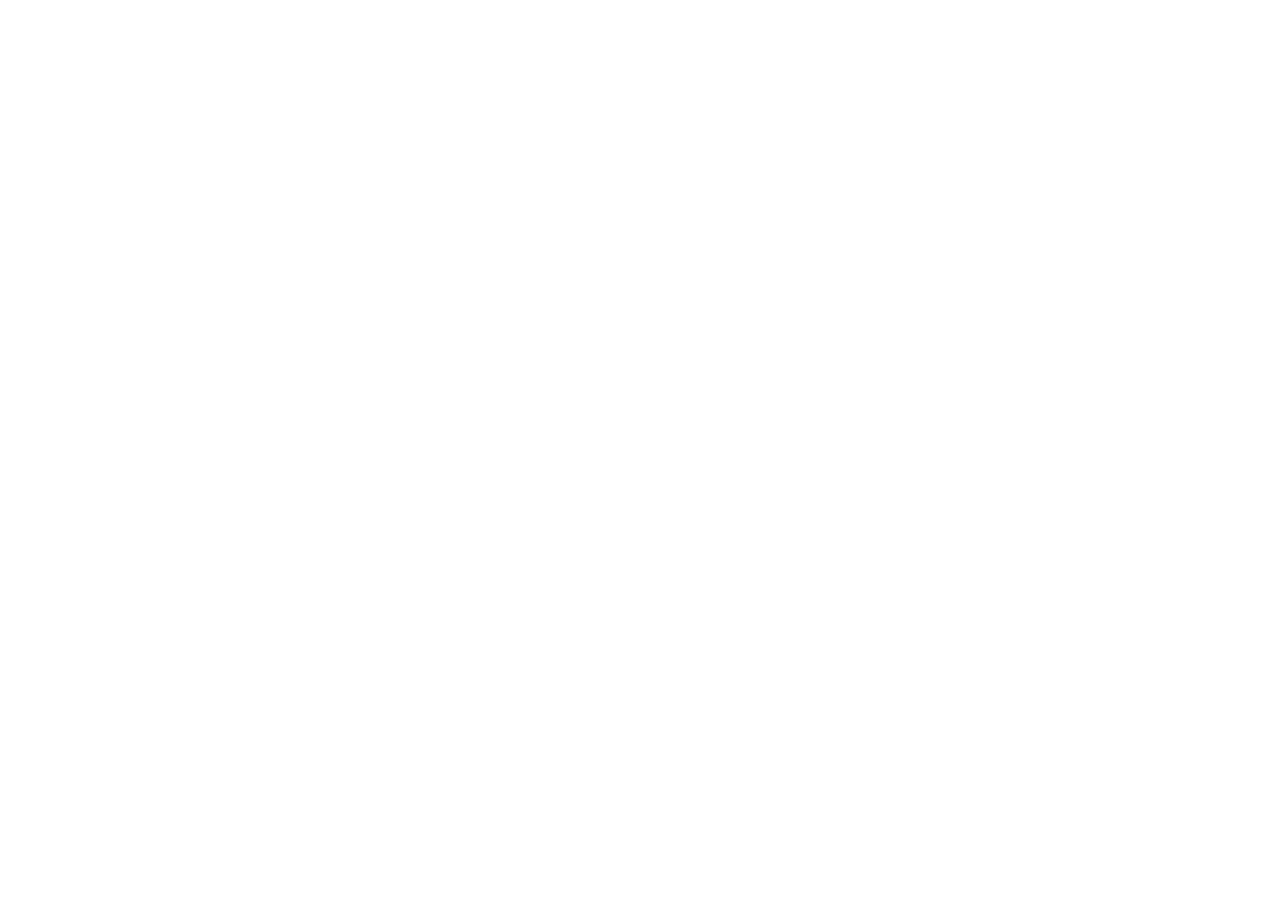
==== src/index.html @ cc035c9d "project start" ====
<!DOCTYPE html>
<html lang="en">
<head>
    <title>ALPHA POS WEB APPLICATION</title>
    <meta charset="UTF-8">
    <meta name="viewport" content ="width=device-width, initial-scale=1">
    <link rel="stylesheet" href="asserts/css/bootstrap.css">
</head>
<body>

</body>
</html>
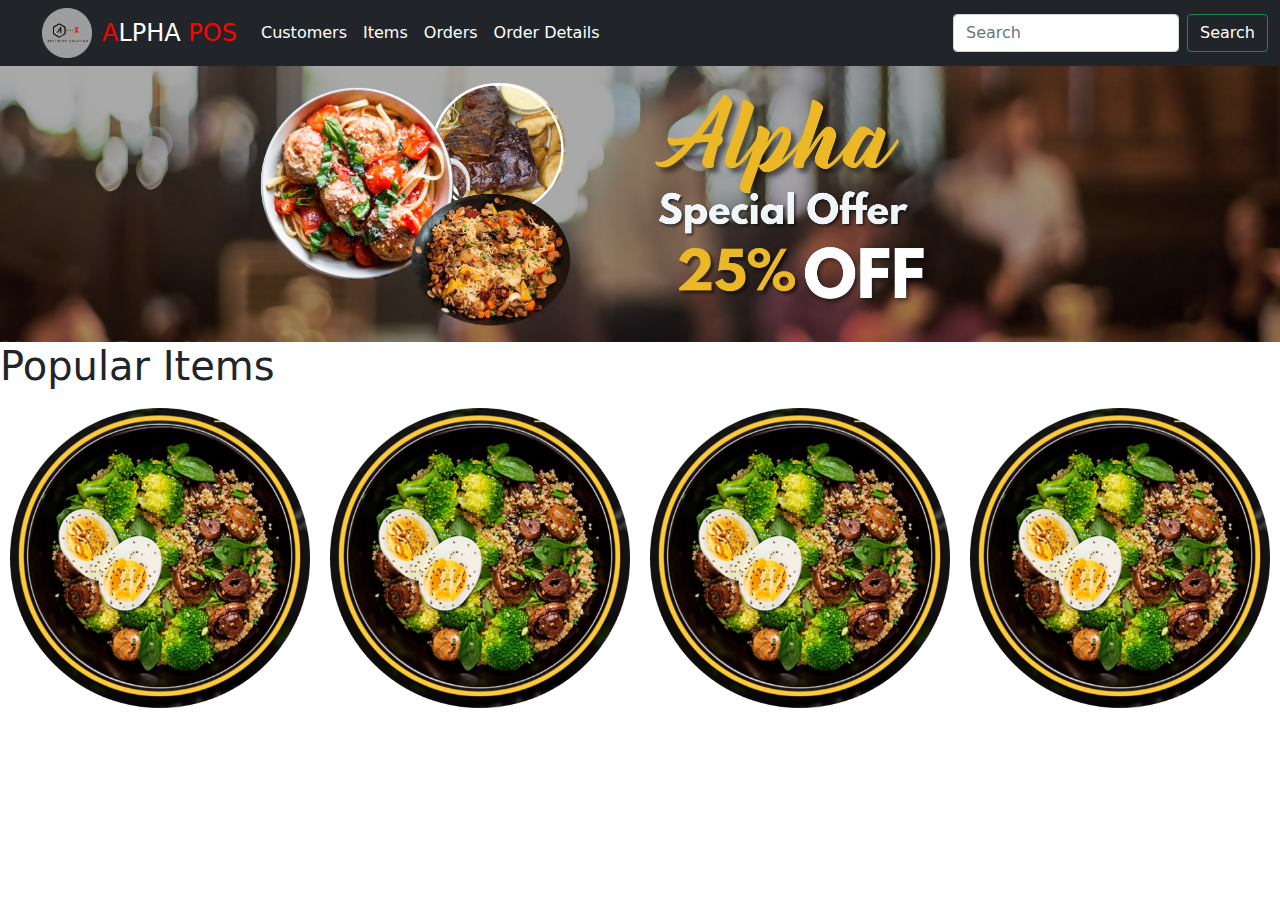
==== commit d5202733: "home page start" ====
--- a/src/index.html
+++ b/src/index.html
@@ -3,10 +3,67 @@
 <head>
     <title>ALPHA POS WEB APPLICATION</title>
     <meta charset="UTF-8">
-    <meta name="viewport" content ="width=device-width, initial-scale=1">
+    <link rel="icon" href="asserts/icon/Alpha%20X%20Software%20Company.png">
+    <meta name="viewport" content="width=device-width initial-scale=1 maximum-scale=1 minimum-scale=1">
+    <meta name="theme-color" content="#eccc68">
     <link rel="stylesheet" href="asserts/css/bootstrap.css">
+    <link rel="stylesheet" href="stylesheets/StyleSheet.css">
 </head>
 <body>
 
+<!--Start nav bar -->
+<nav class="navbar navbar-expand-lg navbar-light bg-dark">
+    <div class="container-fluid">
+
+        <div class="logo">
+            <img src="asserts/icon/Alpha%20X%20Software%20Company.png" class="main_page_logo" alt="...">
+        </div>
+        <a class="text-white navbar-brand" href="#"><span>A</span>LPHA <span>POS</span></a>
+
+        <button class="bg-danger navbar-toggler" type="button" data-bs-toggle="collapse" data-bs-target="#navbarSupportedContent" aria-controls="navbarSupportedContent" aria-expanded="false" aria-label="Toggle navigation">
+            <span class="text-white navbar-toggler-icon"></span>
+        </button>
+
+        <div class=" collapse navbar-collapse" id="navbarSupportedContent">
+
+            <ul class="navbar-nav me-auto mb-2 mb-lg-0">
+
+                <li class="nav-item">
+                    <a class="text-white nav-link active" aria-current="page" href="#">Customers</a>
+                </li>
+
+                <li class="nav-item">
+                    <a class="text-white nav-link active" aria-current="page" href="#">Items</a>
+                </li>
+
+                <li class="nav-item">
+                    <a class="text-white nav-link active" aria-current="page" href="#">Orders</a>
+                </li>
+
+                <li class="nav-item">
+                    <a class="text-white nav-link active" aria-current="page" href="#">Order Details</a>
+                </li>
+
+            </ul>
+
+            <form class="d-flex">
+                <input class="text-white form-control me-2" type="search" placeholder="Search" aria-label="Search">
+                <button class="text-white btn btn-outline-success" type="submit">Search</button>
+            </form>
+
+        </div>
+
+    </div>
+</nav>
+<!--End nav bar -->
+<img src="asserts/icon/6.jpg" class="img-fluid" alt="Responsive image">
+
+<h1>Popular Items</h1>
+        <img src="asserts/icon/9.png" class="img1">
+        <img src="asserts/icon/9.png" class="img2">
+        <img src="asserts/icon/9.png" class="img3">
+        <img src="asserts/icon/9.png" class="img4">
+
+<script src="asserts/js/bootstrap.js"></script>
 </body>
 </html>--- a/src/stylesheets/StyleSheet.css
+++ b/src/stylesheets/StyleSheet.css
@@ -0,0 +1,41 @@
+.logo{
+    margin-left: 30px;
+    margin-right: 10px;
+}
+.main_page_logo{
+    width: 50px;
+    height: 50px;
+}
+.navbar-brand span{
+    color: red;
+}
+.navbar-brand{
+    font-size: 1.5rem;
+}
+.img1{
+    position: fixed;
+    width: 300px;
+    height: 300px;
+    margin: 10px;
+}
+.img2{
+     position: fixed;
+     left: 25%;
+     width: 300px;
+     height: 300px;
+     margin: 10px;
+}
+.img3{
+    position: fixed;
+    left: 50%;
+    width: 300px;
+    height: 300px;
+    margin: 10px;
+}
+.img4{
+    position: fixed;
+    left: 75%;
+    width: 300px;
+    height: 300px;
+    margin: 10px;
+}
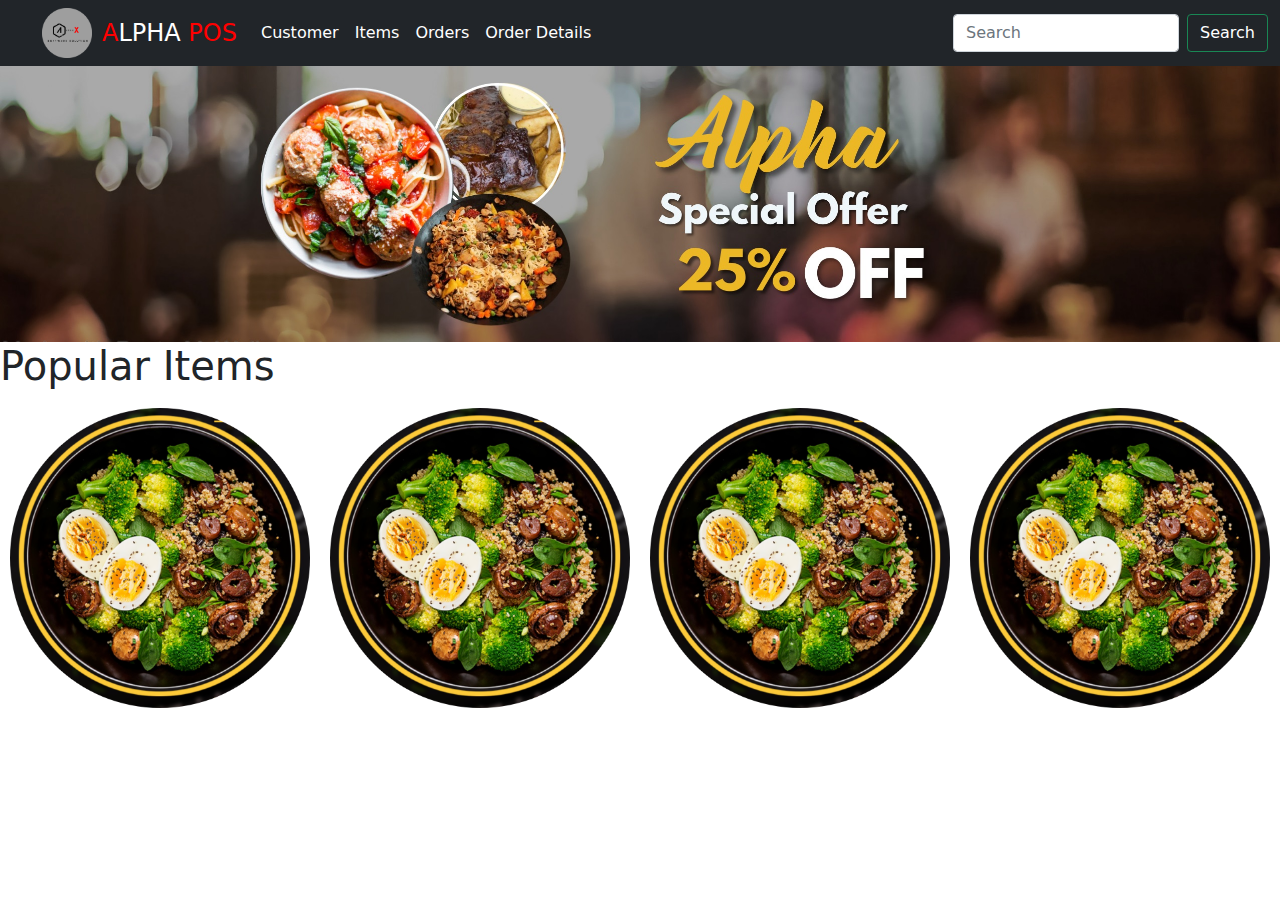
==== commit e9955d2b: "customer page create 90%" ====
--- a/src/index.html
+++ b/src/index.html
@@ -29,7 +29,9 @@
             <ul class="navbar-nav me-auto mb-2 mb-lg-0">
 
                 <li class="nav-item">
-                    <a class="text-white nav-link active" aria-current="page" href="#">Customers</a>
+                        <a class="text-white nav-link active" aria-current="page" href="#">
+                            Customer
+                        </a>
                 </li>
 
                 <li class="nav-item">
@@ -56,6 +58,7 @@
     </div>
 </nav>
 <!--End nav bar -->
+
 <img src="asserts/icon/6.jpg" class="img-fluid" alt="Responsive image">
 
 <h1>Popular Items</h1>
--- a/src/stylesheets/StyleSheet.css
+++ b/src/stylesheets/StyleSheet.css
@@ -1,3 +1,4 @@
+/*Start Main Page*/
 .logo{
     margin-left: 30px;
     margin-right: 10px;
@@ -39,3 +40,43 @@
     height: 300px;
     margin: 10px;
 }
+/*End Main Page*/
+
+/*Start Customer Form*/
+#manage_cust_logo{
+    width: 50px;
+    height: 50px;
+    position: fixed;
+    left: 5px;
+}
+#form_header{
+    background-image: linear-gradient(to bottom, #96f0ff, #89e8ff, #7de0ff, #73d7ff, #6dceff, #63c7ff, #5bbfff, #56b7ff, #45afff, #33a6ff, #1f9eff, #0095ff);
+}
+#add-new{
+    background-color: #3dc1d3;
+}
+#save-customer{
+    background-color: #27ae60;
+}
+#update-customer{
+    background-color: #fed330;
+}
+#delete-customer{
+    background-color: #fc5c65;
+}
+#clear-customer{
+    background-color: #4b4b4b;
+}
+#in_cust_header{
+    background-color: #ced6e0;
+}
+#btn_customer_list{
+    background-color: #ced6e0;
+}
+#all_cust_list{
+    background-image: linear-gradient(to bottom, #96f0ff, #89e8ff, #7de0ff, #73d7ff, #6dceff, #63c7ff, #5bbfff, #56b7ff, #45afff, #33a6ff, #1f9eff, #0095ff);
+}
+#all_cust_body{
+    background-color: #ced6e0;
+}
+/*End Customer Form*/